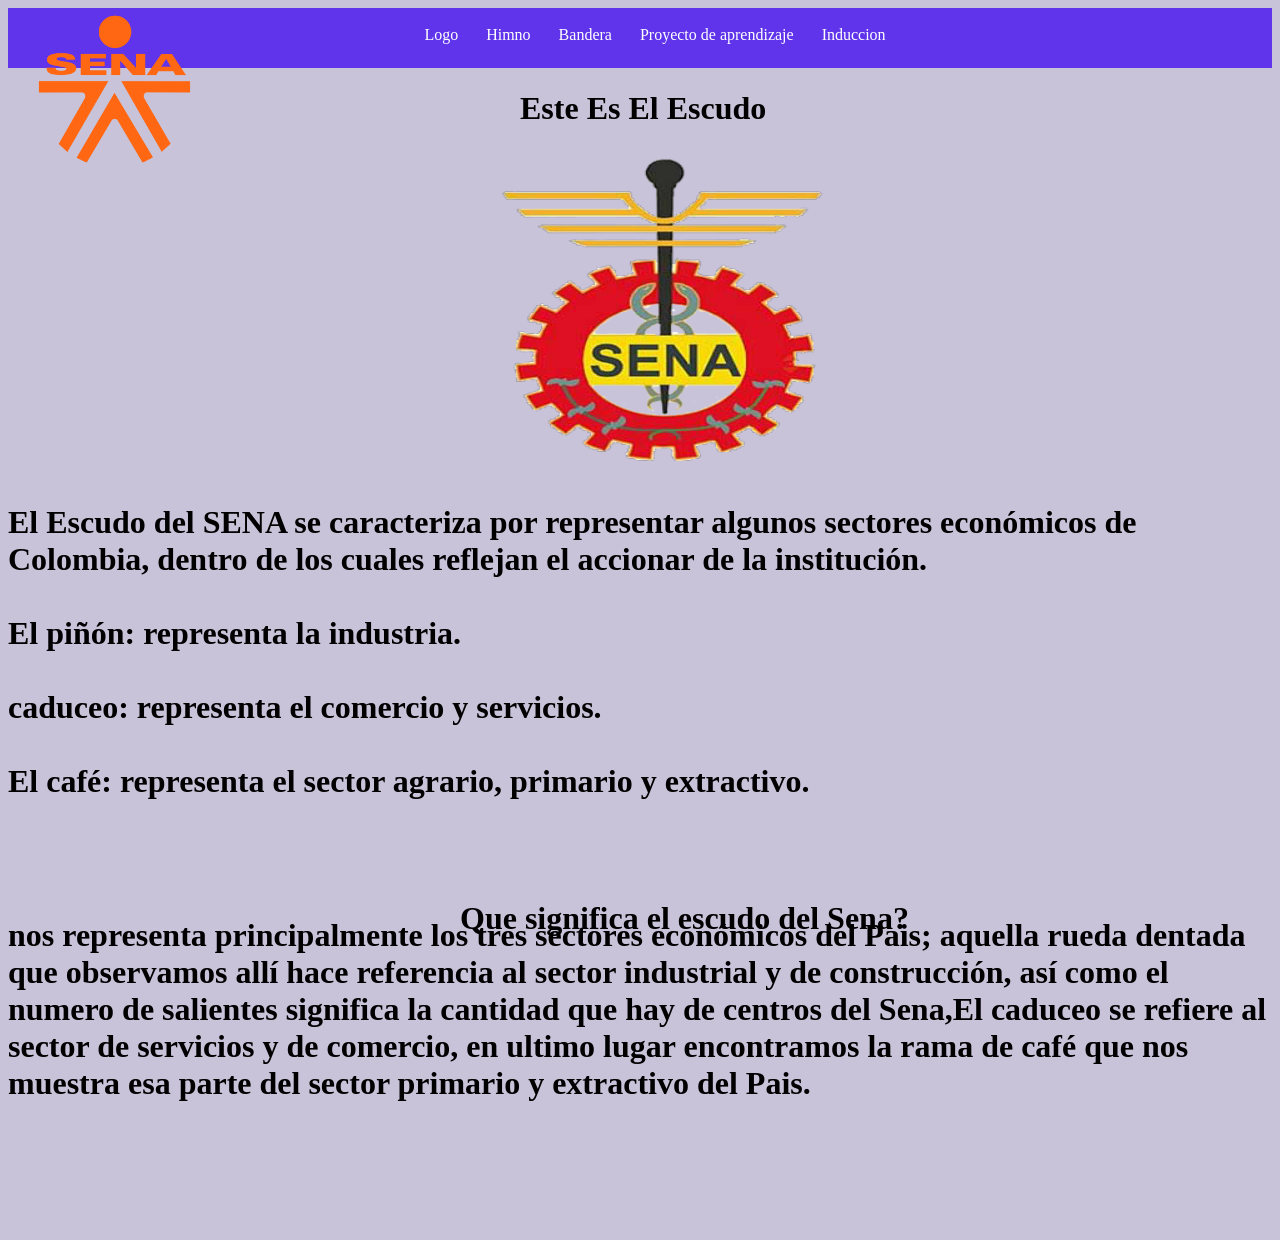
==== Proyrcto de pagina/escudo.html @ f935e99d "Proyecto De Pagina Final" ====
<html>
    <head>
        <title>Escudo Del SENA</title>
        <link rel="stylesheet" type="text/css" href="new.css">
    </head>
    <body>
        <div i></div>
        <div id="navegador">
        <ul> <br>  
            <li> <a href="Logo.html">Logo</a></li>  
            <li> <a href="Himno.html">Himno</a></li>  
            <li> <a href="Bandera.html">Bandera</a></li>  
            <li> <a href="Proyecto de aprendizaje.html">Proyecto de aprendizaje </a></li> 
            <li> <a href="Induccion.html" >Induccion</a></li>  
        </ul>
        <div id="logo"><a href="Inicio.html"><img class="log" src="Sena.png" height="150px"  > </a></div>   
    </body>
        <div id="escudoM"><img src="Escudo-Sena-original.png" height="350px" width="500"></a></div>  
        <h1><div id="lol1">Este Es El Escudo </div></h1>
        <h1><div id="lol2"> El Escudo del SENA se caracteriza por representar algunos sectores económicos de Colombia, dentro de los cuales reflejan el accionar de la institución.<br></br>
             El piñón: representa la industria.<br></br>
           caduceo: representa el comercio y servicios.<br></br>
            El café: representa el sector agrario, primario y extractivo.<br><br></br> <h4>nos representa principalmente los tres sectores económicos del Pais; aquella rueda dentada que observamos allí hace referencia al sector industrial y de construcción,  así como el numero de salientes significa la cantidad que hay de centros del Sena,El caduceo se refiere al sector de servicios y de comercio, en ultimo lugar encontramos la rama de café que nos muestra esa parte del sector primario y extractivo del Pais.</h4><br></br>     </h1>
            <h1><div id="lol3">Que significa el escudo del Sena?</div></h1>
        </div>
    </body>
</html>
---- Proyrcto de pagina/new.css ----
body{
    background-color: #c8c3d9;

} 
#navegador ul {
    list-style: none;
    text-align: center;
    background-color: #5f34eb;
    height: 60px; 
    font-family: 'Delicious Handrawn', cursive;

}
#navegador li{
    display: inline;
    text-align: center;
    margin: 0 10px 0 0;
    font-family: 'Delicious Handrawn', cursive;

}
#navegador li a{
    padding: 2px 7px 2px 7px;
    color: #ffff;
    background-color: #5f34eb;
    text-decoration: none;
    font-family: 'Delicious Handrawn', cursive;

}
#navegador li a:hover{
    background-color: #0faafd;
    color: #ffff;
    height: 10px;
    font-family: 'Delicious Handrawn', cursive;

}
#Logo{
margin-left: 30px;
margin-top: -70px;
}
#logo4{
    position: absolute;
    left: 130px;
    top:  190px;
    right: 12px;
    height: 100px;   
    font-family:'Delicious Handrawn', cursive; ;
}
#Texlg3{
    font-family:'Delicious Handrawn', cursive; ;
}
#escudoM{
    position: relative;
   margin-left: 420px;
   margin-top: -20px;
    right: 12px;
    height: 100px;   
    font-family:'Delicious Handrawn', cursive; ;
}
#lol1{
    position: absolute;
    left:520px;
    top:  90px;
    right: 12px;
    height: 100px;   
    font-family:'Delicious Handrawn', cursive; ;
}
#lol2{
    font-family:'Delicious Handrawn', cursive; 
 margin-top: 260px;
}
#lol3{
    position: absolute;
    left:460px;
    top:  900px;
    right: 12px;
    height: 100px;   
    font-family:'Delicious Handrawn', cursive; ;
}
#Hitno{
    position: relative;
   margin-left: 400px;
   margin-top: -90px;
    right: 12px;
    height: 100px;   
    font-family:'Delicious Handrawn', cursive; ;
}
#Audio{
     position: relative;
    margin-left: 650px;
    margin-top: -98px;
    right: 12px;
    height: 100px;   
    font-family:'Delicious Handrawn', cursive; ;
}   
#Pie{
    margin-left: 340px;
   
}
#Induccion{
    
    font-family:'Delicious Handrawn', cursive; ;
}
#Induccion2{
    font-family:'Delicious Handrawn', cursive;

}
#Proyect{
    font-family:'Delicious Handrawn', cursive;
}
#inin{
    font-family:'Delicious Handrawn', cursive;
    margin-top: 10PX;
    
}
#inin2{
margin-left: 600px;
margin-top: -550px;
font-family:'Delicious Handrawn', cursive;
}
#inin3{
    margin-left: 590px;
    margin-top: -10px;
    font-family:'Delicious Handrawn', cursive;
    }
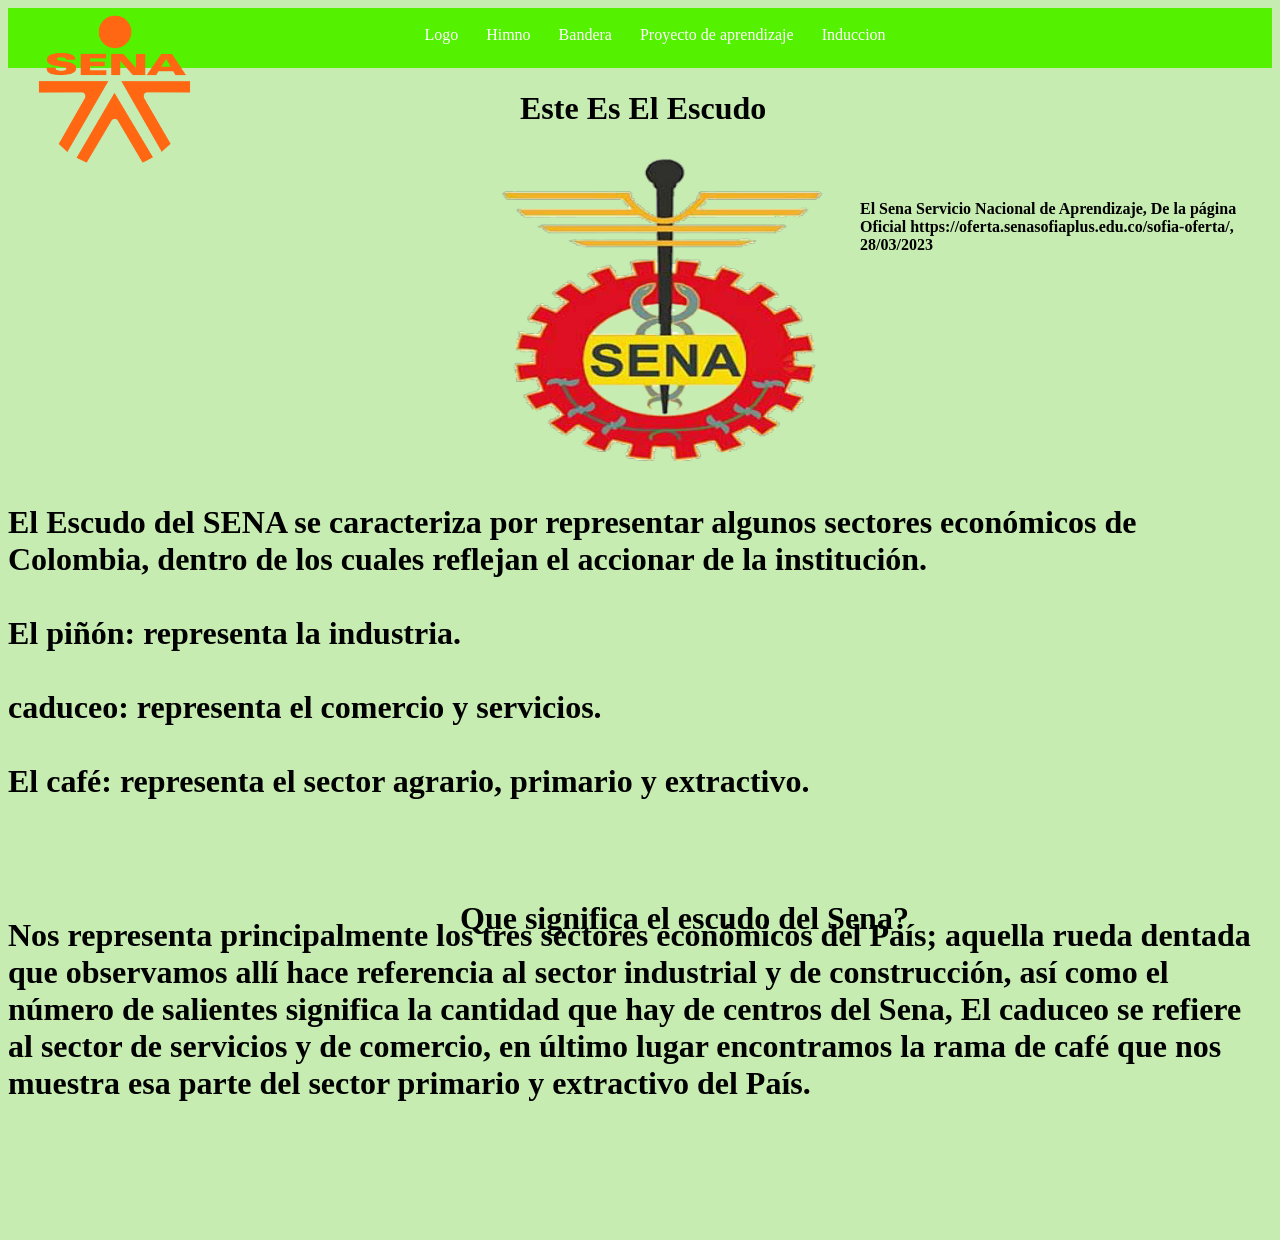
==== commit 1eff46aa: "Proyecto de pagina HTML Final" ====
--- a/Proyrcto de pagina/escudo.html
+++ b/Proyrcto de pagina/escudo.html
@@ -20,8 +20,9 @@
         <h1><div id="lol2"> El Escudo del SENA se caracteriza por representar algunos sectores económicos de Colombia, dentro de los cuales reflejan el accionar de la institución.<br></br>
              El piñón: representa la industria.<br></br>
            caduceo: representa el comercio y servicios.<br></br>
-            El café: representa el sector agrario, primario y extractivo.<br><br></br> <h4>nos representa principalmente los tres sectores económicos del Pais; aquella rueda dentada que observamos allí hace referencia al sector industrial y de construcción,  así como el numero de salientes significa la cantidad que hay de centros del Sena,El caduceo se refiere al sector de servicios y de comercio, en ultimo lugar encontramos la rama de café que nos muestra esa parte del sector primario y extractivo del Pais.</h4><br></br>     </h1>
+            El café: representa el sector agrario, primario y extractivo.<br><br></br> <h4>Nos representa principalmente los tres sectores económicos del País; aquella rueda dentada que observamos allí hace referencia al sector industrial y de construcción, así como el número de salientes significa la cantidad que hay de centros del Sena, El caduceo se refiere al sector de servicios y de comercio, en último lugar encontramos la rama de café que nos muestra esa parte del sector primario y extractivo del País.</h4><br></br>     </h1>
             <h1><div id="lol3">Que significa el escudo del Sena?</div></h1>
+            <h4><div id="lol4">El Sena Servicio Nacional de Aprendizaje, De la página Oficial https://oferta.senasofiaplus.edu.co/sofia-oferta/, 28/03/2023</div></h4>
         </div>
     </body>
 </html>
--- a/Proyrcto de pagina/new.css
+++ b/Proyrcto de pagina/new.css
@@ -1,11 +1,11 @@
 body{
-    background-color: #c8c3d9;
+    background-color: #C6ECB1;
 
 } 
 #navegador ul {
     list-style: none;
     text-align: center;
-    background-color: #5f34eb;
+    background-color: #54F100;
     height: 60px; 
     font-family: 'Delicious Handrawn', cursive;
 
@@ -20,7 +20,7 @@
 #navegador li a{
     padding: 2px 7px 2px 7px;
     color: #ffff;
-    background-color: #5f34eb;
+    background-color: #54F100;
     text-decoration: none;
     font-family: 'Delicious Handrawn', cursive;
 
@@ -42,10 +42,22 @@
     top:  190px;
     right: 12px;
     height: 100px;   
-    font-family:'Delicious Handrawn', cursive; ;
+    font-family:'Delicious Handrawn', cursive; 
 }
 #Texlg3{
-    font-family:'Delicious Handrawn', cursive; ;
+    font-family:'Delicious Handrawn', cursive; 
+}
+#Texlg4{
+    font-family:'Delicious Handrawn', cursive;
+    position: absolute;
+    left:660px;
+    top:  300px;
+    right: 12px;
+    height: 90px;   
+    font-family:'Delicious Handrawn', cursive; 
+    background-color: azure; 
+    width: 750px;
+    padding: 0px;
 }
 #escudoM{
     position: relative;
@@ -53,7 +65,7 @@
    margin-top: -20px;
     right: 12px;
     height: 100px;   
-    font-family:'Delicious Handrawn', cursive; ;
+    font-family:'Delicious Handrawn', cursive; 
 }
 #lol1{
     position: absolute;
@@ -61,11 +73,27 @@
     top:  90px;
     right: 12px;
     height: 100px;   
-    font-family:'Delicious Handrawn', cursive; ;
+    font-family:'Delicious Handrawn', cursive; 
 }
 #lol2{
     font-family:'Delicious Handrawn', cursive; 
  margin-top: 260px;
+}
+#ll3{
+    position: absolute;
+    left:920px;
+    top:  150px;
+    right: 12px;
+    height: 100px;   
+    font-family:'Delicious Handrawn', cursive;
+}
+#TT{
+    position: absolute;
+    left:1120px;
+    top:  550px;
+    right: 12px;
+    height: 100px;   
+    font-family:'Delicious Handrawn', cursive;
 }
 #lol3{
     position: absolute;
@@ -74,6 +102,14 @@
     right: 12px;
     height: 100px;   
     font-family:'Delicious Handrawn', cursive; ;
+}
+#lol4{
+    position: absolute;
+    left:860px;
+    top:  200px;
+    right: 12px;
+    height: 100px;   
+    font-family:'Delicious Handrawn', cursive; 
 }
 #Hitno{
     position: relative;
